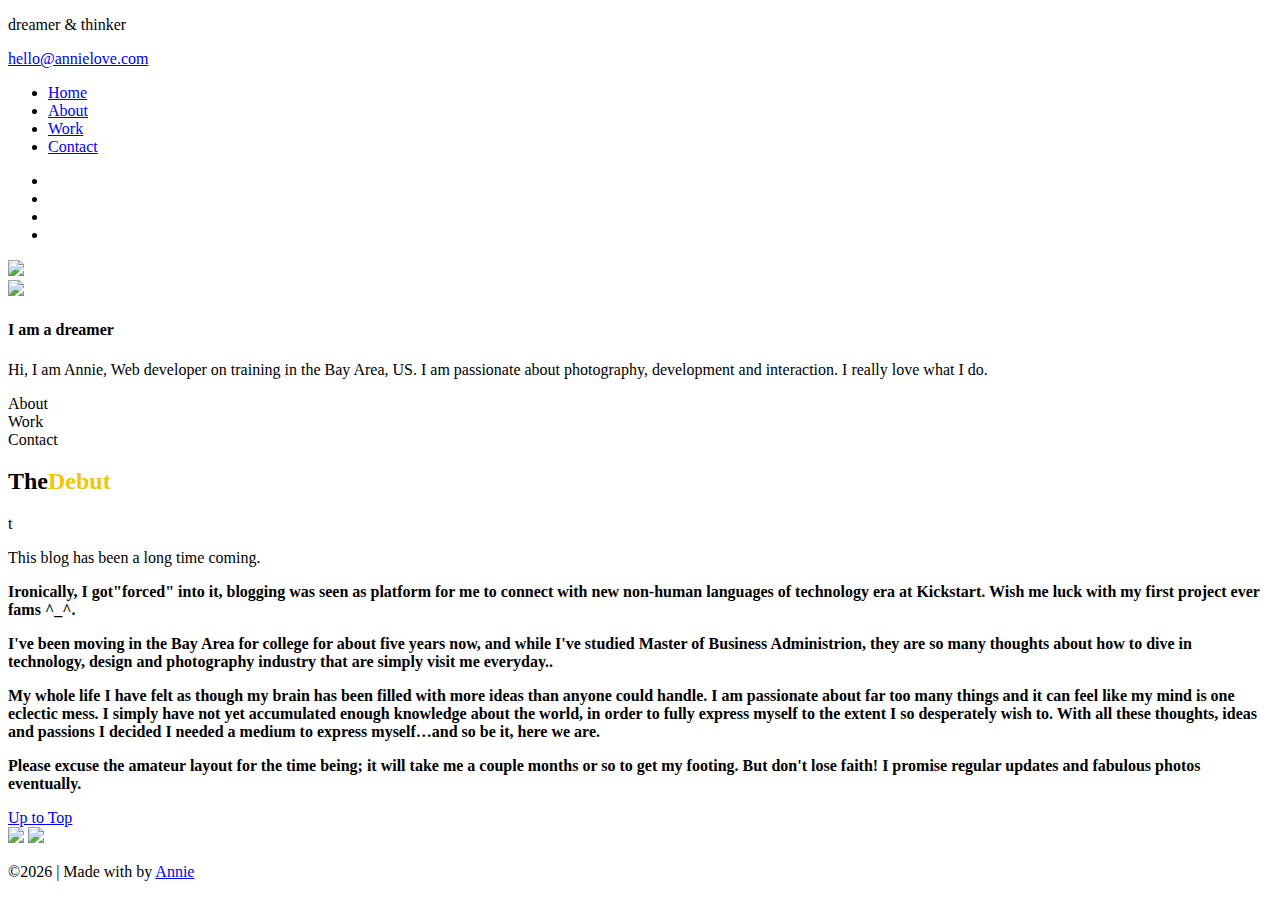
==== docs/index.html @ c3a43d74 "finished bash script combines files and output into docs/" ====
<!DOCTYPE html>
<html lang="en">
    <head>
      <title>Little Anne</title>

      <!---Required meta tags--->
        <meta charset="utf-8">
        <meta http-equiv="X-UA-Compatible" content="IE=edge">
        <meta name="viewport" content="width=device-width, initial-scale=1, shrink-to-fit=no">



        <link rel="stylesheet" type="text/css" href="stylesheet.css">
        <link rel="stylesheet" href="css/bootstrap.min.css">
        <link rel="stylesheet" href="css/bootstrap-theme.min.css" >
        <link href="css/font-awesome.min.css" rel="stylesheet">
        <link href="https://fonts.googleapis.com/css?family=Open+Sans:400,400i,600,700,700i" rel="stylesheet">
        <link href="https://fonts.googleapis.com/css?family=Crimson+Text:400,700,700i|Josefin+Sans:700" rel="stylesheet">
        <link href="https://fonts.googleapis.com/css?family=Lekton|Open+Sans|Raleway+Dots|Reenie+Beanie|Tajawal:300" rel="stylesheet">
        <link href="css/main.css" rel="stylesheet">
        <link rel="icon" href="images/icon.png">
        <link rel="stylesheet" href="https://cdnjs.cloudflare.com/ajax/libs/animate.css/3.5.2/animate.min.css">

    </head>

  <body>
    <div class="outer-container">
        <header class="site-header">
            <div class="top-header-bar">
                <div class="container-fluid">
                    <div class="row">
                        <div class="col-lg-6 flex align-items-center">
                            <div class="header-bar-text d-none d-lg-block">
                                <p>dreamer & thinker</p>
                            </div><!-- .header-bar-text -->

                            <div class="header-bar-email d-none d-lg-block">
                                <a href="mailto:tranntphuong@gmail.com">hello@annielove.com</a>
                            </div><!-- .header-bar-email -->
                        </div><!-- .col -->

                        <div class="col-12 col-lg-6 flex justify-content-between justify-content-lg-end align-items-center">
                            <div class="header-bar-social d-none d-md-block">
                              <nav class="site-navigation">

                                  <ul class="flex-lg flex-lg-row justify-content-lg-center align-content-lg-center">
                                      <li class="current-menu-item"><a href="index.html">Home</a></li>
                                      <li><a href="about.html">About</a></li>
                                      <li><a href="work.html">Work</a></li>
                                      <li><a href="contact.html">Contact</a></li>
                                  </ul>

                                  <div class="header-bar-social d-md-none">
                                      <ul class="flex justify-content-center align-items-center">
                                          <li><a href="https://www.linkedin.com/in/anniept/"><i class="fa fa-linkedin"></i></a></li>
                                          <li><a href="https://www.instagram.com/__pianne/?hl=vi"><i class="fa fa-instagram"></i></a></li>
                                          <li><a href="https://www.facebook.com/Anieept"><i class="fa fa-facebook"></i></a></li>
                                          <li><a href="https://www.pinterest.com/Anieept/"><i class="fa fa-pinterest"></i></a></li>

                                      </ul>
                                  </div><!-- .header-bar-social -->
                              </nav><!-- .site-navigation -->
                            </div><!-- .header-bar-social -->
                        </div><!-- .col -->
                    </div><!-- .row -->
                </div><!-- .container-fluid -->
            </div><!-- .top-header-bar -->
          </header>
        </div>

                        <div id="index">                                           <!-- Index starts here -->
                            <div class="container main">
                                <div class="row home">
                                    <div id = "index_left" class="col-md-6 left">
                                        <img class="img-responsive img-dreamer" src="images/home.jpg">
                                    </div>
                                    <div id = "index_right" class="col-md-6 text-center right">
                                        <div class="logo">
                                            <img src="images/logo.png">
                                            <h4>I am a dreamer</h4>
                                        </div>
                                        <p class="home-description">
                                            Hi, I am Annie, Web developer on training in the Bay Area, US. I am passionate about photography, development and interaction. I really love what I do.
                                        </p>
                                        <div class="btn-group-vertical custom_btn animated slideinright">
                                            <div id="about" class="btn btn-dreamer">About</div>
                                            <div id="work" class="btn btn-dreamer">Work</div>
                                            <div id="contact" class="btn btn-dreamer">Contact</div>
                                        </div>
                                        <div class="social">
                                            <a href="https://www.linkedin.com/in/anniept/"><i class="fa fa-linkedin" aria-hidden="true"></i></a>
                                            <a href="https://www.instagram.com/__pianne/?hl=vi"><i class="fa fa-instagram" aria-hidden="true"></i></a>
                                            <a href="https://www.facebook.com/Anieept"><i class="fa fa-facebook" aria-hidden="true"></i></a>
                                            <a href="https://www.pinterest.com/Anieept/"><i class="fa fa-pinterest" aria-hidden="true"></i></a>
                                        </div>
                                    </div>
                                </div>


                            </div>
                      </div>


                        <div id="scroll-about" class="pages ">
                            <div class="container">
                                <div class="row">
                                    <div class="col-md-6 left" id="about_left">
                                        <div id="watermark">
                                            <h2 class="page-title" text-center>The<strong style="color:#F1C40F;">Debut</strong></h2>
                                            <div class="marker">t</div>
                                        </div>
                                        <p class='subtitle'>This blog has been a long time coming.
                                        </p>
                                        <div class="info">
                                          <p><strong>Ironically, I got"forced" into it, blogging was seen as platform for me to connect
                                          with new non-human languages of technology era at Kickstart. Wish me luck with my first project ever fams ^_^.</strong>
                                        </p>

                                          <p><strong><i class="fa fa-heart-o" aria-hidden="true"></i>  I've been moving in the Bay Area for college for about five years now, and while I've studied Master of
                                          Business Administrion, they are so many thoughts about how to dive in technology, design and photography
                                          industry that are simply visit me everyday..</strong></p>

                                          <p><strong><i class="fa fa-heart-o" aria-hidden="true"></i> My whole life I have felt as though my brain has been filled with more ideas than anyone could handle.
                                          I am passionate about far too many things and it can feel like my mind is one eclectic mess. I simply have not yet accumulated enough knowledge about the world, in order
                                          to fully express myself to the extent I so desperately wish to. With all these thoughts, ideas and passions I decided
                                          I needed a medium to express myself…and so be it, here we are.</strong></p>

                                          <p><strong>Please excuse the amateur layout for the time being; it will take me a couple months or so to get my footing. But don't lose faith!
                                          I promise regular updates and fabulous photos eventually.</strong>
                                        </p>
                                        <a href="index.html" class="btn btn-dreamer back"> <i class="fa fa-angle-up" aria-hidden="true"></i> Up to Top </a>
                                      </div>
                                    </div>
                                  <div class="col-md-6 right" id="about_right">
                                    <img class="img-responsive img-dreamer" src="images/IMG_4075.jpg">
                                    <img class="img-responsive img-dreamer" src="images/IMG_4074.jpg">
                                 </div>
                              </div>
                            </div>
                          </div>

</body> <!-- index ends here -->

            <footer class="text-center">
                <div class="container bottom">
                    <div class="row">
                        <div class="col-sm-12">
                            <p>&copy;<script>document.write(new Date().getFullYear());</script>  | Made with <i class="fa fa-heart-o" aria-hidden="true"></i> by <a href="https://themewagon.com/">Annie</a></p>
                        </div>
                    </div>
                </div>
            </footer>

        </div>                                                              <!-- Contact ends here -->

        <script src="https://ajax.googleapis.com/ajax/libs/jquery/3.1.1/jquery.min.js"></script>
        <script src="js/bootstrap.min.js"></script>
        <script src="js/script.js"></script>
        <script type='js/javascript' src='js/custom.js'></script>
</html>
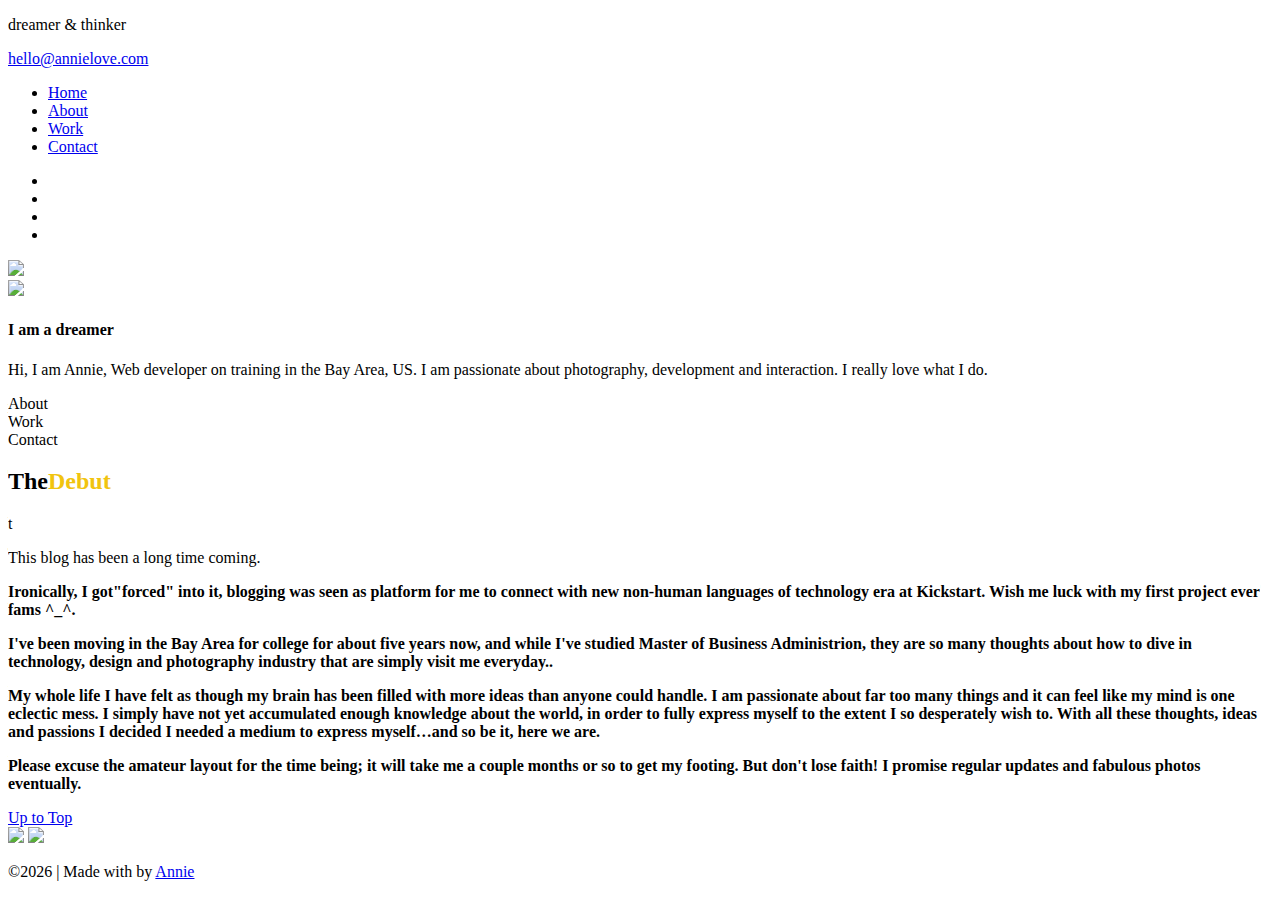
==== commit a27ce60a: "Merge pull request #5 from imannie/master" ====
--- a/docs/index.html
+++ b/docs/index.html
@@ -54,7 +54,7 @@
                                       <ul class="flex justify-content-center align-items-center">
                                           <li><a href="https://www.linkedin.com/in/anniept/"><i class="fa fa-linkedin"></i></a></li>
                                           <li><a href="https://www.instagram.com/__pianne/?hl=vi"><i class="fa fa-instagram"></i></a></li>
-                                          <li><a href="https://www.facebook.com/Anieept"><i class="fa fa-facebook"></i></a></li>
+                                          <li><a href="https://www.facebook.com/Apinnestudio"><i class="fa fa-facebook"></i></a></li>
                                           <li><a href="https://www.pinterest.com/Anieept/"><i class="fa fa-pinterest"></i></a></li>
 
                                       </ul>
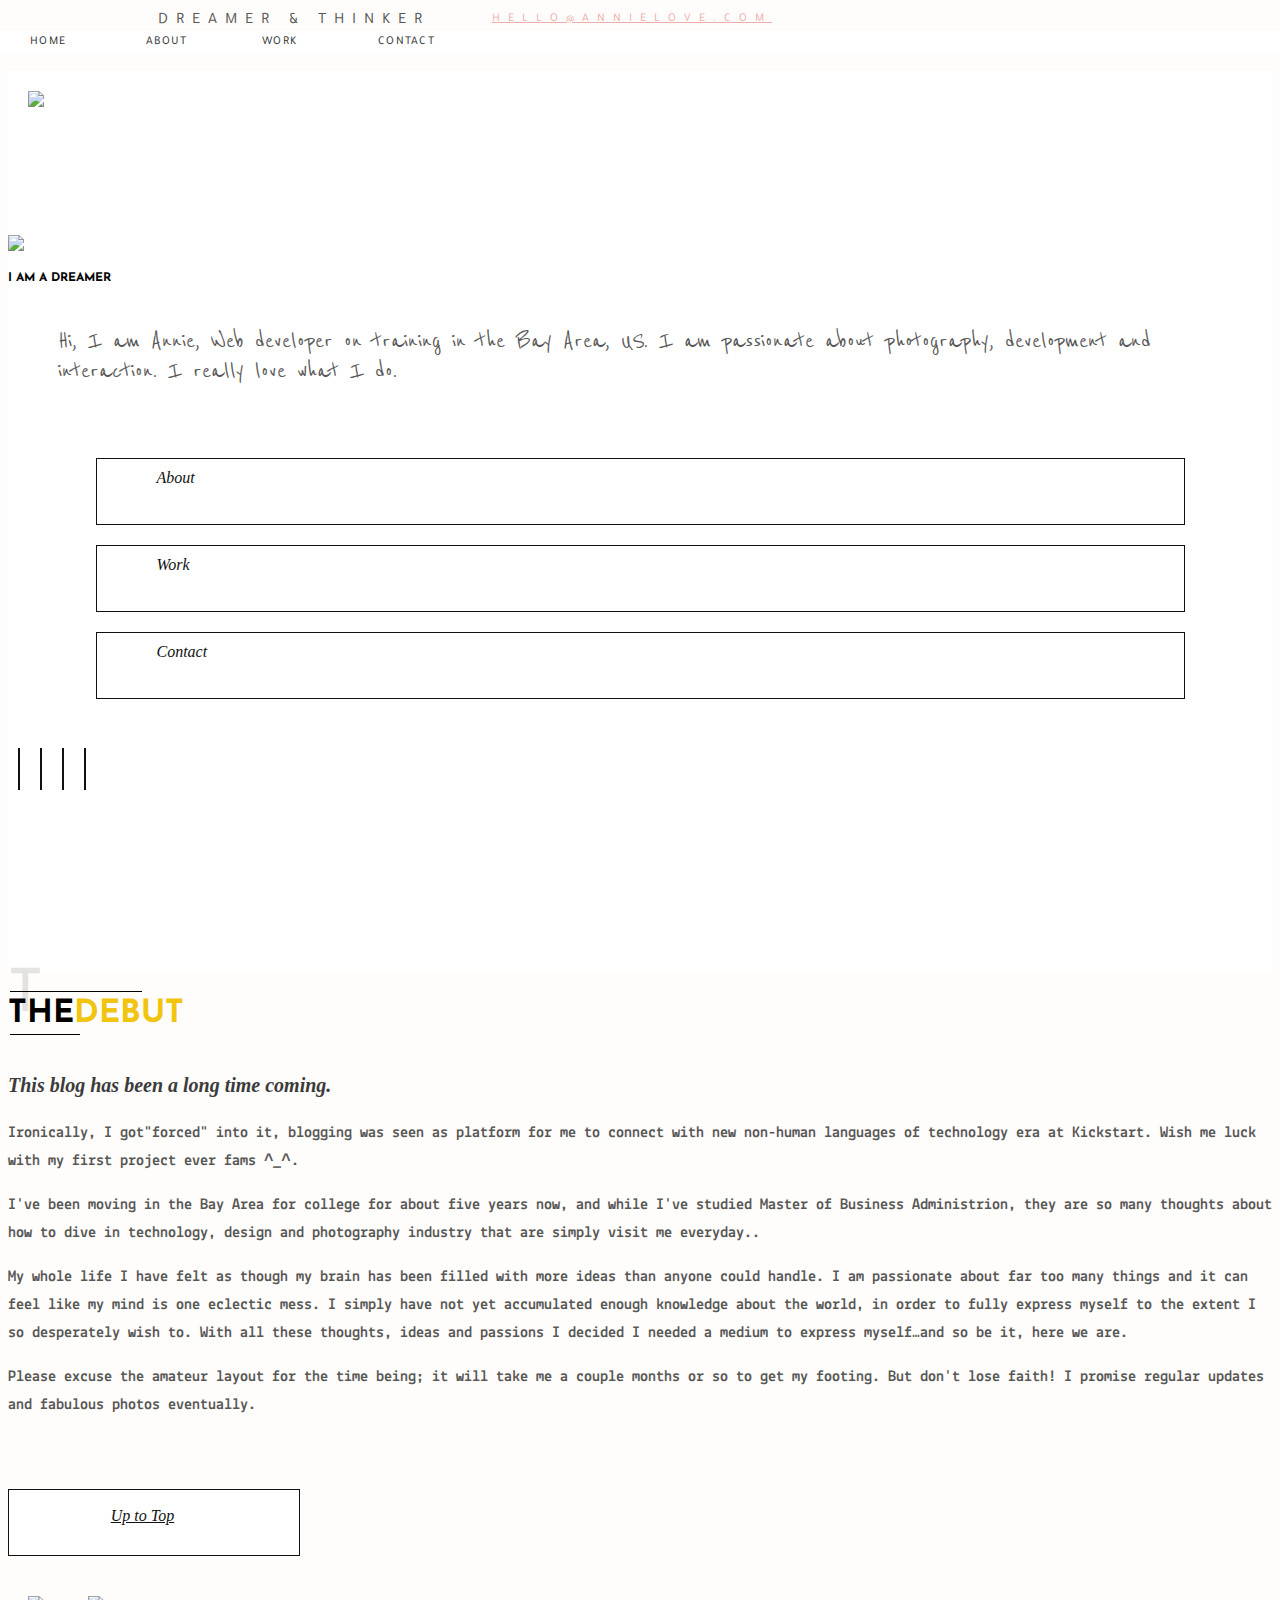
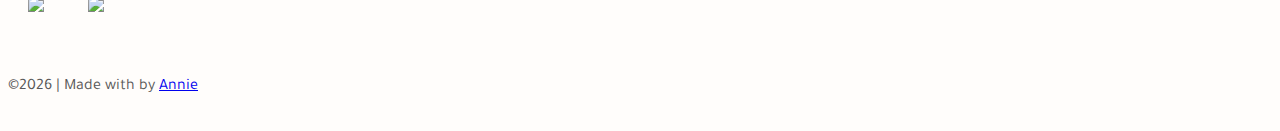
==== commit 75871299: "Having base.html with placeholder file" ====
--- a/docs/index.html
+++ b/docs/index.html
@@ -90,7 +90,7 @@
                                         <div class="social">
                                             <a href="https://www.linkedin.com/in/anniept/"><i class="fa fa-linkedin" aria-hidden="true"></i></a>
                                             <a href="https://www.instagram.com/__pianne/?hl=vi"><i class="fa fa-instagram" aria-hidden="true"></i></a>
-                                            <a href="https://www.facebook.com/Anieept"><i class="fa fa-facebook" aria-hidden="true"></i></a>
+                                            <a href="https://www.facebook.com/Apinnestudio"><i class="fa fa-facebook" aria-hidden="true"></i></a>
                                             <a href="https://www.pinterest.com/Anieept/"><i class="fa fa-pinterest" aria-hidden="true"></i></a>
                                         </div>
                                     </div>
--- a/docs/css/main.css
+++ b/docs/css/main.css
@@ -0,0 +1,593 @@
+body {
+	background-color: #FFFDFB;
+	font-family: 'Tajawal', sans-serif;
+	scroll-behavior: smooth;
+	min-height: 100%
+	position: static;
+	overflow-wrap: all;
+}
+
+
+
+.main{
+	background: #fff;
+}
+
+.site-navigation {
+    position: absolute;
+    left: 0;
+    z-index: 9999;
+    width: 100%;
+    height: 22px;
+    overflow: hidden;
+    background: #fff;
+    list-style: none;
+    transition: all .35s;
+}
+
+.site-navigation.show {
+    height: auto;
+}
+
+.site-navigation ul {
+    padding: 0;
+    margin: 0;
+}
+
+.site-navigation ul li {
+    display: block;
+    padding: 10px 0;
+    font-size: 12px;
+    text-align: center;
+    letter-spacing: 0.08rem;
+    text-transform: uppercase;
+}
+
+.site-navigation ul li a {
+    display: block;
+    padding: 4px 0;
+    border-bottom: 2px solid transparent;
+    color: #2f2f2f;
+    transition: all 0.35s;
+    text-decoration: none;
+}
+
+.site-navigation ul li a:hover,
+.site-navigation ul li.current-menu-item a {
+    border-color: #2f2f2f;
+}
+
+@media screen and (min-width: 768px) {
+    .site-header {
+        margin-top: 12px;
+        margin-bottom: 40px;
+    }
+}
+
+@media screen and (min-width: 992px) {
+    .site-navigation ul li {
+        padding: 0 20px;
+    }
+}
+
+
+
+
+/*---------------------------------------
+# Outer Container
+------------------------------------*/
+@media screen and (min-width:120px) {
+	.outer-container {
+		width: calc(100% - 90px);
+		margin: 0px;
+	}
+}
+
+@media screen and (min-width: 768px) {
+	.site-header {
+		margin: 0;
+	}
+}
+
+/*-------------
+#Help Utilities
+---------------*/
+.flex {
+    display: flex !important;
+}
+
+@media screen and (min-width: 992px) {
+    .flex-lg {
+        display: flex !important;
+    }
+}
+
+/*--------------------------------------------------------------
+# Header
+--------------------------------------------------------------*/
+/*
+# Header Bar Text
+--------------------------------*/
+.header-bar-text,
+.header-bar-email {
+    font-size: 12px;
+    color: #27AE60;
+    text-transform: uppercase;
+    letter-spacing: 8px;
+}
+
+.header-bar-text {
+	margin-left: 150px;
+    margin-right: 42px;
+}
+
+.header-bar-text p {
+    margin: 0;
+}
+
+/*
+# Header Bar Email
+--------------------------------*/
+.header-bar-email a {
+    color: #edadad;
+    margin: 20px;
+}
+
+/*
+# Header Bar Social
+--------------------------------*/
+.header-bar-social {
+    margin-right: 0;
+
+}
+
+.header-bar-social ul {
+    padding: 0;
+    margin: 0;
+    list-style: none;
+}
+
+.header-bar-social li {
+    display: flex;
+    justify-content: right;
+    align-items: right;
+    width: 24px;
+    height: 24px;
+    margin: 0 10px;
+    font-size: 14px;
+    margin-right: 42px;
+}
+
+.header-bar-social li a {
+    color: #bec4c9;
+    transition: all .35s;
+}
+
+.header-bar-social li a:hover {
+    color: #2f2f2f;
+}
+
+
+/*
+  Hamburger Menu
+----------------------------------------*/
+.hamburger-menu {
+    position: relative;
+    width: 100%;
+    max-width: 24px;
+    height: 22px;
+    margin: 0 auto;
+    transition: .5s ease-in-out;
+    cursor: pointer;
+}
+
+.hamburger-menu span {
+    display: block;
+    position: absolute;
+    height: 2px;
+    width: 100%;
+    background: #181818;
+    border-radius: 10px;
+    opacity: 1;
+    left: 0;
+    transition: .25s ease-in-out;
+}
+
+.hamburger-menu span:nth-child(1) {
+    top: 2px;
+}
+
+.hamburger-menu span:nth-child(2),
+.hamburger-menu span:nth-child(3) {
+    top: 10px;
+}
+
+.hamburger-menu span:nth-child(4) {
+    top: 18px;
+}
+
+.hamburger-menu.open span:nth-child(1) {
+    top: 18px;
+    width: 0;
+    left: 50%;
+}
+
+.hamburger-menu.open span:nth-child(2) {
+    transform: rotate(45deg);
+}
+
+.hamburger-menu.open span:nth-child(3) {
+    transform: rotate(-45deg);
+}
+
+.hamburger-menu.open span:nth-child(4) {
+    top: 18px;
+    width: 0;
+    left: 50%;
+}
+
+
+/*
+# Main Menu
+--------------------------------*/
+.site-navigation {
+    position: all;
+    left: 0;
+    z-index: 9999;
+    width: 100%;
+    height: 22px;
+    overflow: hidden;
+    background: #fff;
+    list-style: none;
+    transition: all .35s;
+}
+
+.site-navigation.show {
+    height: auto;
+}
+
+.site-navigation ul {
+    padding: 0;
+    margin: 0;
+}
+
+.site-navigation ul li {
+    display: block;
+    padding: 10px 0;
+    font-size: 12px;
+    text-align: center;
+    letter-spacing: 0.08rem;
+    text-transform: uppercase;
+}
+
+.site-navigation ul li a {
+    display: block;
+    padding: 4px 0;
+    border-bottom: 2px solid transparent;
+    color: #2f2f2f;
+    transition: all 0.35s;
+    text-decoration: none;
+}
+
+.site-navigation ul li a:hover,
+.site-navigation ul li.current-menu-item a {
+    border-color: #2f2f2f;
+}
+
+@media screen and (min-width: 768px) {
+    .site-header {
+        margin-top: 12px;
+        margin-bottom: 40px;
+    }
+}
+
+@media screen and (min-width: 992px) {
+    .site-navigation ul li {
+        padding: 0 20px;
+    }
+}
+
+/*------------------
+--------------*/
+
+.home-description{
+	font-style: inherit;
+	font-weight: 500;
+	font-family: 'Reenie Beanie', cursive;
+	font-size: 27px;
+    padding-top: 15px;
+    padding-bottom: 25px;
+    line-height: 30px;
+
+}
+
+
+.social a i{
+	height: 40px;
+	width: 40px;
+	border: 1px solid #111;
+	line-height: 40px;
+	margin: 0 10px;
+	color: #111;
+	font-size: 20px;
+	padding-bottom: 20px;
+	}
+
+.social a:hover i{
+	color: #fff;
+	border-color: IndianRed;
+	background-color: IndianRed;
+	}
+
+
+@media (min-width: 778px)
+{
+		.main{
+			height: 100vh;
+			overflow: hidden;
+		}
+
+		.img-dreamer{
+			margin: 20px;
+		}
+
+		.btn-group-vertical{
+    		padding: 20px 87.5px;
+    	}
+
+    	.info{
+			font-family: 'Lekton', sans-serif;
+			line-height: 28px;
+		    font-size: 16px;
+		    padding-top: 0px;
+		    padding-right: 0px;
+		    position: static;
+
+
+		}
+
+		.home-description{
+			padding-right: 50px;
+			padding-left: 50px;
+
+		}
+}
+.img-dreamer{
+	width: 90%;
+	vertical-align: baseline;
+}
+.btn-dreamer{
+	background-color: #fff;
+	color: #111;
+	font-style: italic;
+	border: 1px solid #111;
+	border-radius: 0px !important;
+	transition: all 0.4s ease-in-out;
+	margin-bottom: 20px;
+	font-family: "Crimson";
+	font-size: 13px;
+	}
+
+.btn-dreamer:hover{
+	color: #fff;
+	background-color: IndianRed;
+	border-color: #bb9e7d;}
+
+p{
+	color: #585757;
+	font-size: 16px;
+
+}
+
+.page-title{
+	text-transform: uppercase;
+	font-family: 'Josefin Sans';
+}
+
+/*Home Style*/
+.logo{
+	padding-top: 100px;
+	text-transform: uppercase;
+	font-size: 12px;
+}
+
+.logo h4{
+	font-family: 'Josefin Sans';
+}
+
+
+footer{
+	padding: 22px 0 10px 0;
+	font-style: strong;
+	}
+
+
+.back{
+    width: 170px;
+    font-family: "Crimson";
+    font-size: 17px;
+    font-style: italic;
+    vertical-align: middle;
+    text-align: center;
+    display: block;
+    clear: both;
+    margin-top: 70px;
+}
+
+.back i{
+	margin-left: -40px;
+    margin-right: 17px;
+    font-size: 20px;
+}
+
+
+
+.btn{
+	padding: 10px 60px;
+	height: 45px;
+	font-size: 16px;
+}
+
+.btn-group-vertical{
+    font-family: "Josefin Sans";
+}
+
+.about{
+	font-family: "Josefin Sans";
+	margin-top: 35px;
+	margin-bottom: 25px;
+	font-size: 32px;
+
+}
+
+
+.page-title{
+
+	font-size: 32px;
+	font-family: "Josefin Sans";
+}
+
+.fa-heart-o{
+	    color: IndianRed;
+}
+
+::selection {
+	color: #fff;
+   	background-color: #bb9e7d;
+}
+
+.bottom{
+	padding-right: 20px;
+}
+
+.page-title{
+	position: relative;
+	display: inline-block;
+}
+
+.page-title:after,.page-title:before{
+	content: '';
+	position: absolute;
+	height: 1px;
+	background-color: black;
+	left: 0;
+	margin: 2px;
+}
+
+.social{
+	padding-bottom: 15px;
+}
+
+.submit{
+
+	font-family: "Crimson"
+	font-size: 16px;
+}
+
+.subtitle{
+	font-style: italic;
+	font-weight: 600;
+	font-size: 20px;
+	color: #3b3b3b;
+	line-height: 28px;
+	font-family: "Crimson";
+	margin-top: 15px;
+	margin-bottom: 20px;
+	padding-right: 40px;
+
+	}
+.page-title:after{
+	width: 75%;
+	top: -9px;
+
+}
+
+.page-title:before{
+	width: 40%;
+	bottom: -7px;
+}
+
+#watermark .marker{
+	position: absolute;
+	font-size: 60px;
+	opacity: 0.1;
+	font-family: "Josefin Sans";
+	text-transform: uppercase;
+	left: 0;
+	top: -5px;
+}
+
+#watermark{
+	position: relative;
+}
+
+.item{
+
+	background-color: #313131;
+	color: #f9f9f9;
+}
+
+#owl-demo .item img{
+    display: block;
+    width: 100%;
+    height: auto;
+    margin-left: 0px;
+}
+
+.owl-theme .owl-controls {
+    margin-top: 10px;
+    margin-right: 10px;
+    text-align: center;
+    width: 100%;
+    position: absolute;
+    top: calc(44% - 40px);
+		}
+
+.owl-next{
+	right: 0;
+	padding-right: 1px;
+
+}
+
+.owl-prev{
+	left: 0;
+	padding-left: 1px;
+}
+
+
+
+.owl-theme .owl-controls .owl-nav [class*=owl-]{
+	position: absolute;
+	border-radius: 0px;
+	font-size: 21px;
+	padding: 15px 20px;
+	margin: 0px;
+	background-color: #fff;
+
+}
+
+.owl-theme .owl-controls .owl-nav [class*=owl-] i{
+	color: #333;
+
+}
+
+.owl-theme .owl-controls .owl-nav [class*=owl-]:hover{
+	background-color: #bb9e7d;
+	border-color: #bb9e7d;
+}
+.owl-theme .owl-controls .owl-nav [class*=owl-]:hover i{
+	color: #fff;
+}
+@media (max-width: 1024px) and (orientation: landscape){
+	.main{
+		height: auto;
+	}
+}
+.custom_btn{
+  -vendor-animation-duration: 3s;
+  -vendor-animation-delay: 2s;
+  -vendor-animation-iteration-count: infinite;
+}
+.show{
+	display: block;
+}
